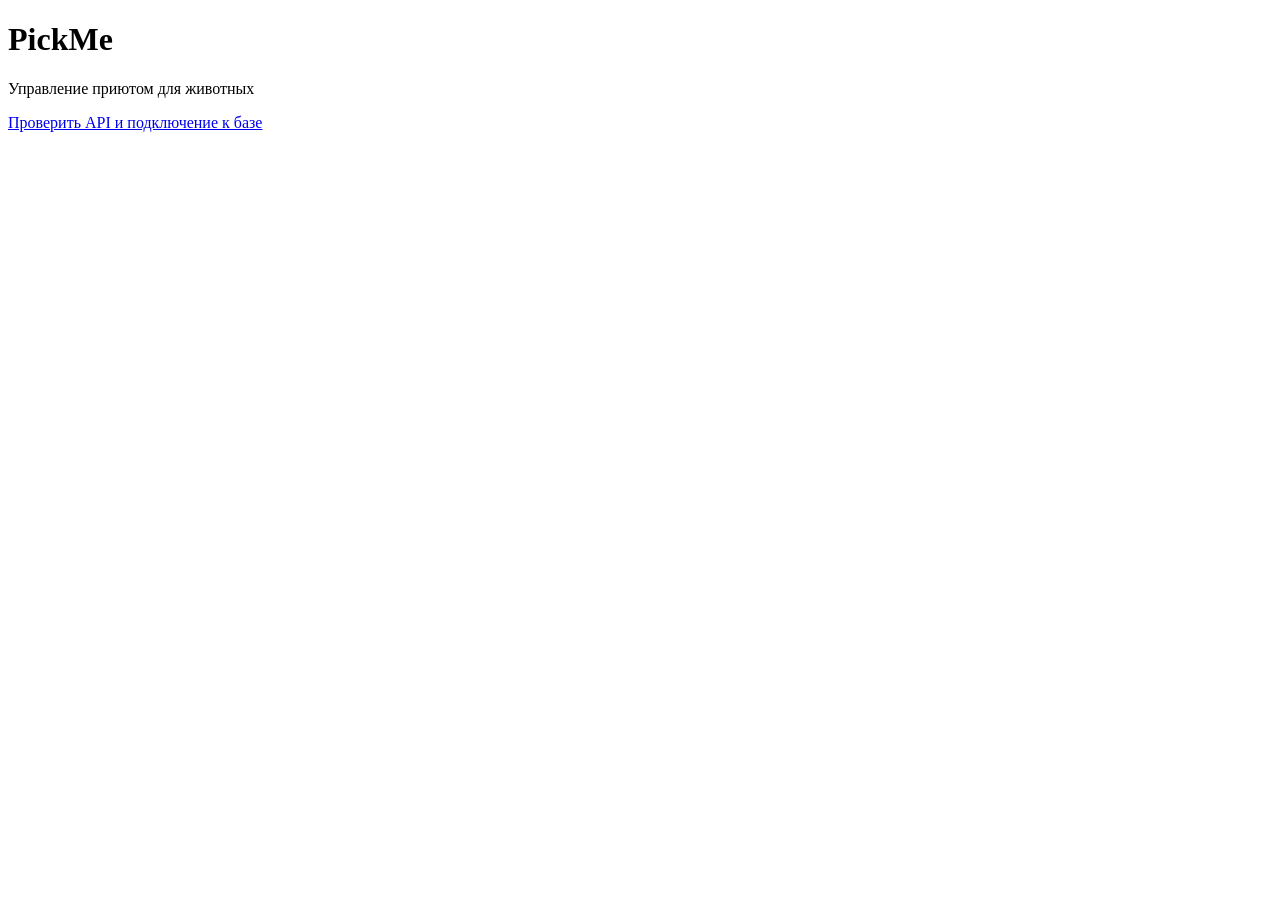
==== web/pages/index.html @ ede433bf "Scaffold the Go API and static frontend" ====
<!doctype html>
<html lang="ru">
  <head>
    <meta charset="utf-8">
    <meta name="viewport" content="width=device-width, initial-scale=1">
    <title>PickMe</title>
  </head>
  <body>
    <main>
      <h1>PickMe</h1>
      <p>Управление приютом для животных</p>
      <p><a href="/api/health">Проверить API и подключение к базе</a></p>
    </main>
  </body>
</html>
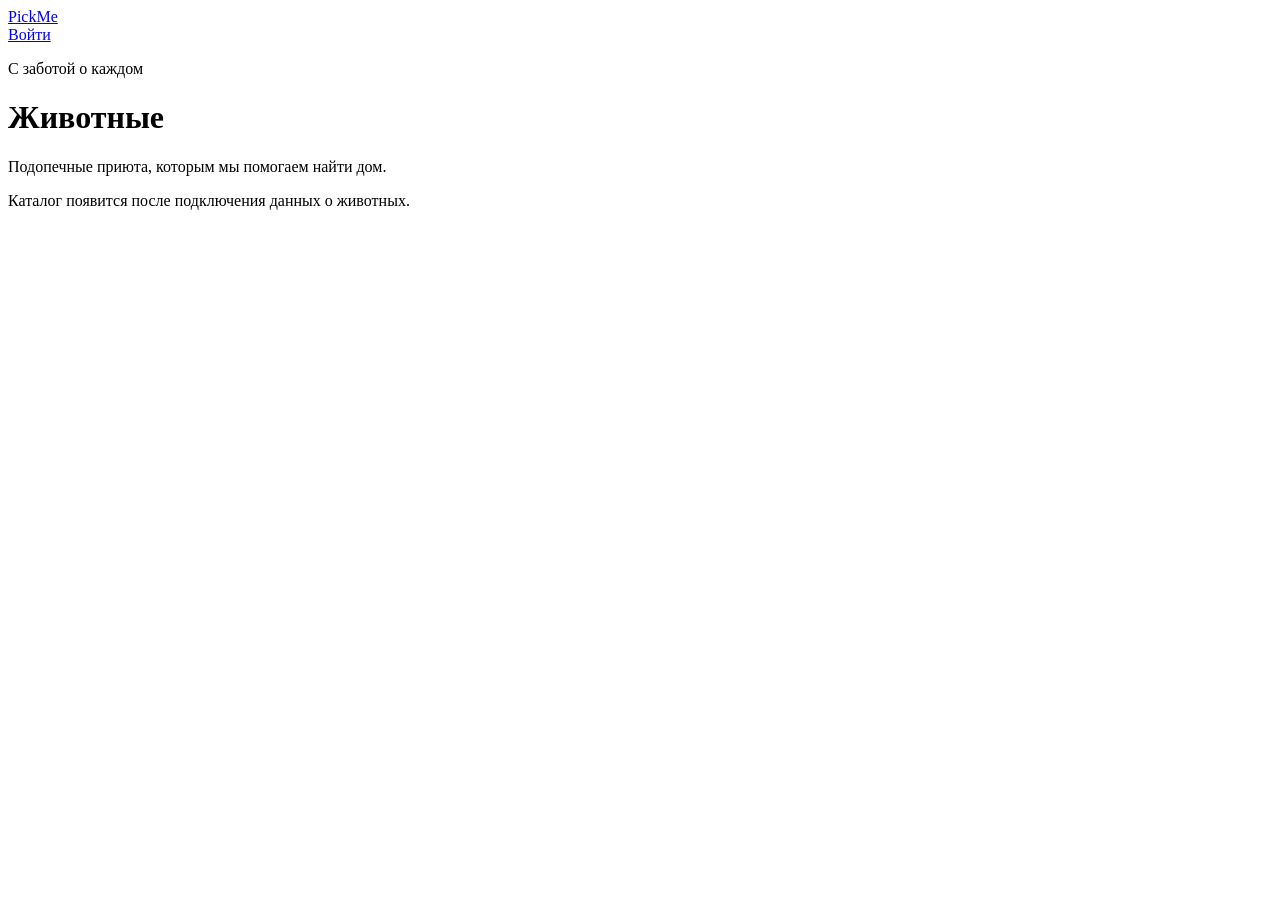
==== commit 3279df54: "Build login and registration screens from the PickMe design" ====
--- a/web/pages/index.html
+++ b/web/pages/index.html
@@ -4,12 +4,34 @@
     <meta charset="utf-8">
     <meta name="viewport" content="width=device-width, initial-scale=1">
     <title>PickMe</title>
+    <link rel="stylesheet" href="/static/pickme.css">
+    <script type="module" src="/static/navigation.js"></script>
   </head>
   <body>
-    <main>
-      <h1>PickMe</h1>
-      <p>Управление приютом для животных</p>
-      <p><a href="/api/health">Проверить API и подключение к базе</a></p>
-    </main>
+    <div class="site-frame">
+      <header class="site-header">
+        <div class="viewer" data-user-profile hidden>
+          <span class="viewer-avatar" data-user-initials aria-hidden="true"></span>
+          <div class="viewer-details">
+            <strong data-user-name></strong>
+            <span>Волонтёр</span>
+          </div>
+        </div>
+        <a class="brand site-brand" href="/" aria-label="PickMe — каталог животных">
+          <span class="brand-mark" aria-hidden="true"></span>PickMe
+        </a>
+        <nav class="site-actions" aria-label="Аккаунт">
+          <a class="button button-primary" href="/login" data-login-link>Войти</a>
+          <button class="button button-outline" type="button" data-logout hidden>Выйти</button>
+        </nav>
+      </header>
+      <main class="catalog-shell">
+        <p class="catalog-eyebrow">С заботой о каждом</p>
+        <h1>Животные</h1>
+        <p class="catalog-lead">Подопечные приюта, которым мы помогаем найти дом.</p>
+        <p class="form-error" data-navigation-error role="alert" hidden></p>
+        <p class="catalog-status">Каталог появится после подключения данных о животных.</p>
+      </main>
+    </div>
   </body>
 </html>
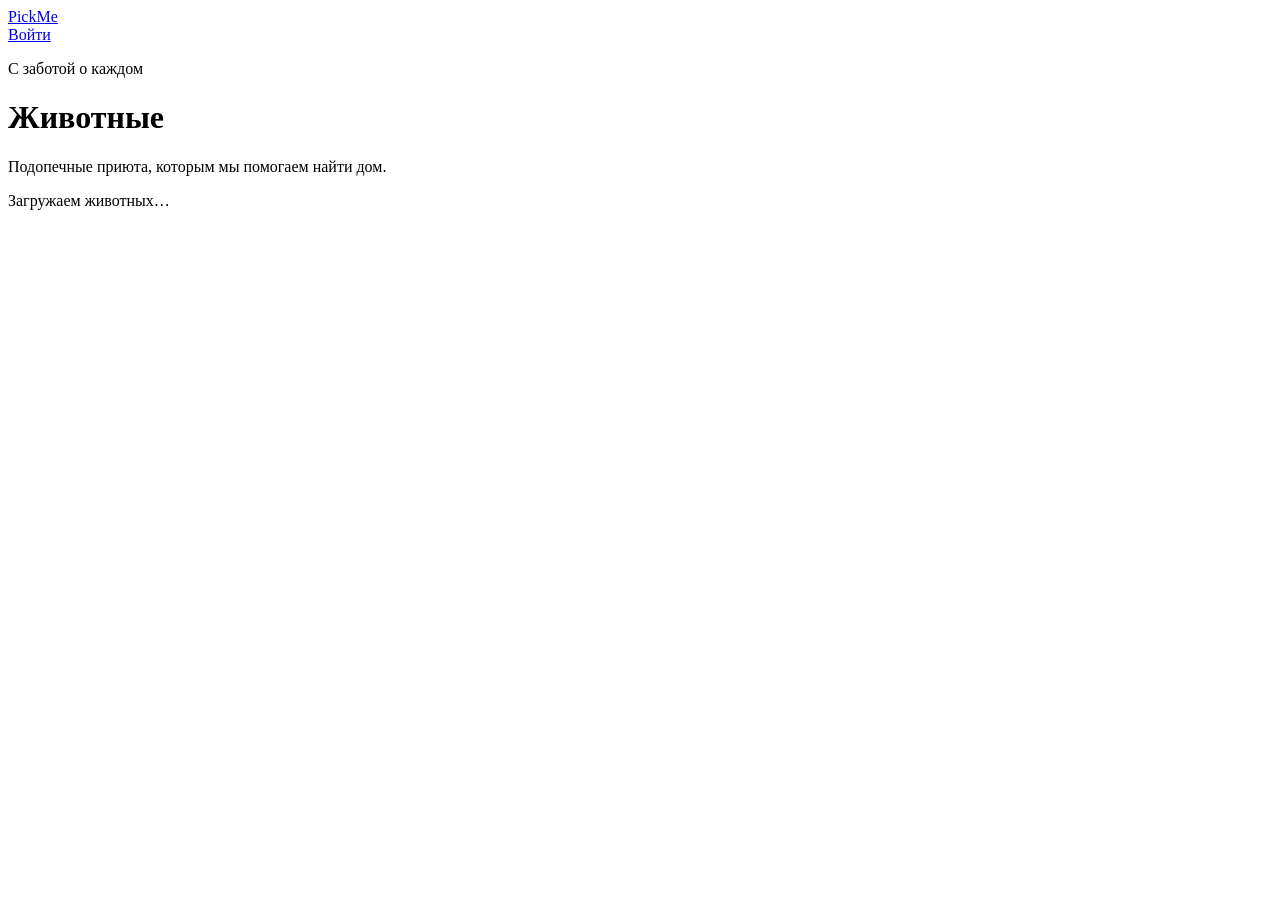
==== commit fbd0242c: "Build the public catalog and animal detail pages" ====
--- a/web/pages/index.html
+++ b/web/pages/index.html
@@ -3,9 +3,11 @@
   <head>
     <meta charset="utf-8">
     <meta name="viewport" content="width=device-width, initial-scale=1">
-    <title>PickMe</title>
+    <title>Животные — PickMe</title>
     <link rel="stylesheet" href="/static/pickme.css">
+    <link rel="stylesheet" href="/static/animals.css">
     <script type="module" src="/static/navigation.js"></script>
+    <script type="module" src="/static/catalog.js"></script>
   </head>
   <body>
     <div class="site-frame">
@@ -30,8 +32,32 @@
         <h1>Животные</h1>
         <p class="catalog-lead">Подопечные приюта, которым мы помогаем найти дом.</p>
         <p class="form-error" data-navigation-error role="alert" hidden></p>
-        <p class="catalog-status">Каталог появится после подключения данных о животных.</p>
+        <div class="catalog-count-line" data-catalog-summary hidden>
+          <p class="catalog-count" data-catalog-count></p>
+        </div>
+        <p class="catalog-status" data-catalog-status role="status">Загружаем животных…</p>
+        <ul class="animal-grid" aria-label="Животные приюта" data-animal-grid></ul>
       </main>
     </div>
+    <template id="animal-card-template">
+      <li>
+        <a class="animal-card">
+          <div class="animal-media">
+            <img class="animal-photo" data-animal-photo alt="" loading="lazy" decoding="async" hidden>
+            <span class="animal-placeholder" data-photo-placeholder>
+              <span class="brand-mark" aria-hidden="true"></span>Фото пока нет
+            </span>
+            <dl class="animal-preview">
+              <div><dt>Порода</dt><dd data-animal-breed></dd></div>
+              <div><dt>Где нашли</dt><dd data-animal-location></dd></div>
+            </dl>
+          </div>
+          <div class="animal-caption">
+            <h2 data-animal-name></h2>
+            <span class="animal-arrow" aria-hidden="true">↗</span>
+          </div>
+        </a>
+      </li>
+    </template>
   </body>
 </html>
